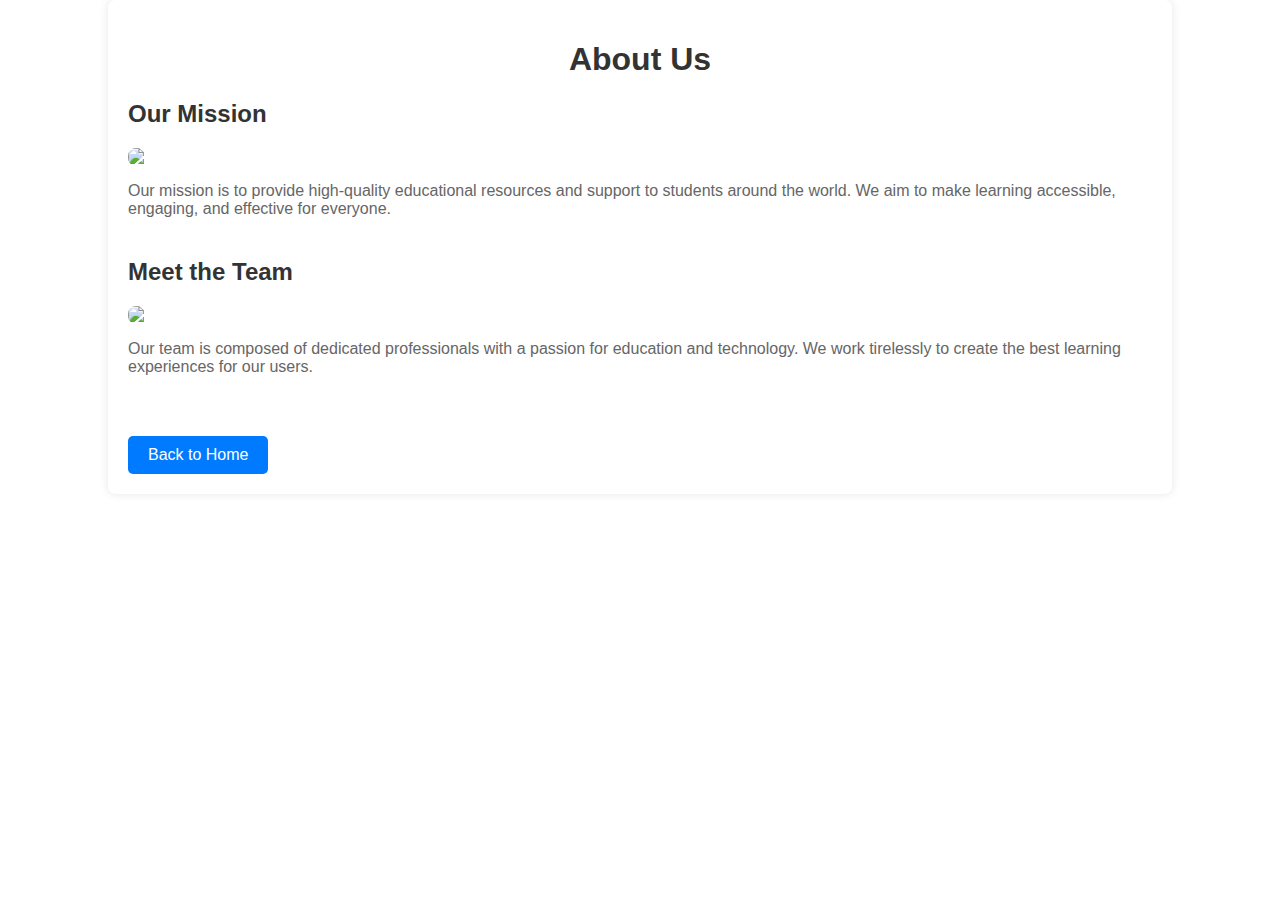
==== about.html @ f4c7c1b8 "added index.html" ====
<!DOCTYPE html>
<html lang="en">
<head>
    <meta charset="UTF-8">
    <meta name="viewport" content="width=device-width, initial-scale=1.0">
    <title>About Us</title>
    <style>
        body {
            font-family: Arial, sans-serif;
            margin: 0;
            padding: 0;
            background: url('https://img.freepik.com/premium-photo/business-meeting_53876-91042.jpg') no-repeat center center fixed;
            background-size: cover;
            color: #fff;
        }
        .container {
            width: 80%;
            margin: 0 auto;
            padding: 20px;
            background-color: rgba(255, 255, 255, 0.8); /* Semi-transparent white background */
            box-shadow: 0 0 10px rgba(0, 0, 0, 0.1);
            border-radius: 8px;
        }
        h1 {
            color: #333;
            text-align: center;
        }
        .section {
            margin-bottom: 40px;
        }
        .section img {
            max-width: 100%;
            height: auto;
            border-radius: 8px;
        }
        .section h2 {
            color: #333;
        }
        .section p {
            color: #666;
        }
        .back-button {
            display: inline-block;
            padding: 10px 20px;
            margin-top: 20px;
            color: #fff;
            background-color: #007bff;
            text-decoration: none;
            border-radius: 5px;
            text-align: center;
        }
        .back-button:hover {
            background-color: #0056b3;
        }
    </style>
</head>
<body>
    <div class="container">
        <h1>About Us</h1>
        <div class="section">
            <h2>Our Mission</h2>
            <img src="https://www.studiesabroadfranchisee.com/Images/AboutUs/about-v.jpg" alt="Mission Image">
            <p>Our mission is to provide high-quality educational resources and support to students around the world. We aim to make learning accessible, engaging, and effective for everyone.</p>
        </div>
        <div class="section">
            <h2>Meet the Team</h2>
            <img src="https://t3.ftcdn.net/jpg/04/81/67/12/360_F_481671231_JAgDn3is3AFAB7JTOnM1wga0oOZzSudu.jpg" alt="Team Photo">
            <p>Our team is composed of dedicated professionals with a passion for education and technology. We work tirelessly to create the best learning experiences for our users.</p>
        </div>
        <a href="index.html" class="back-button">Back to Home</a>
    </div>
</body>
</html>
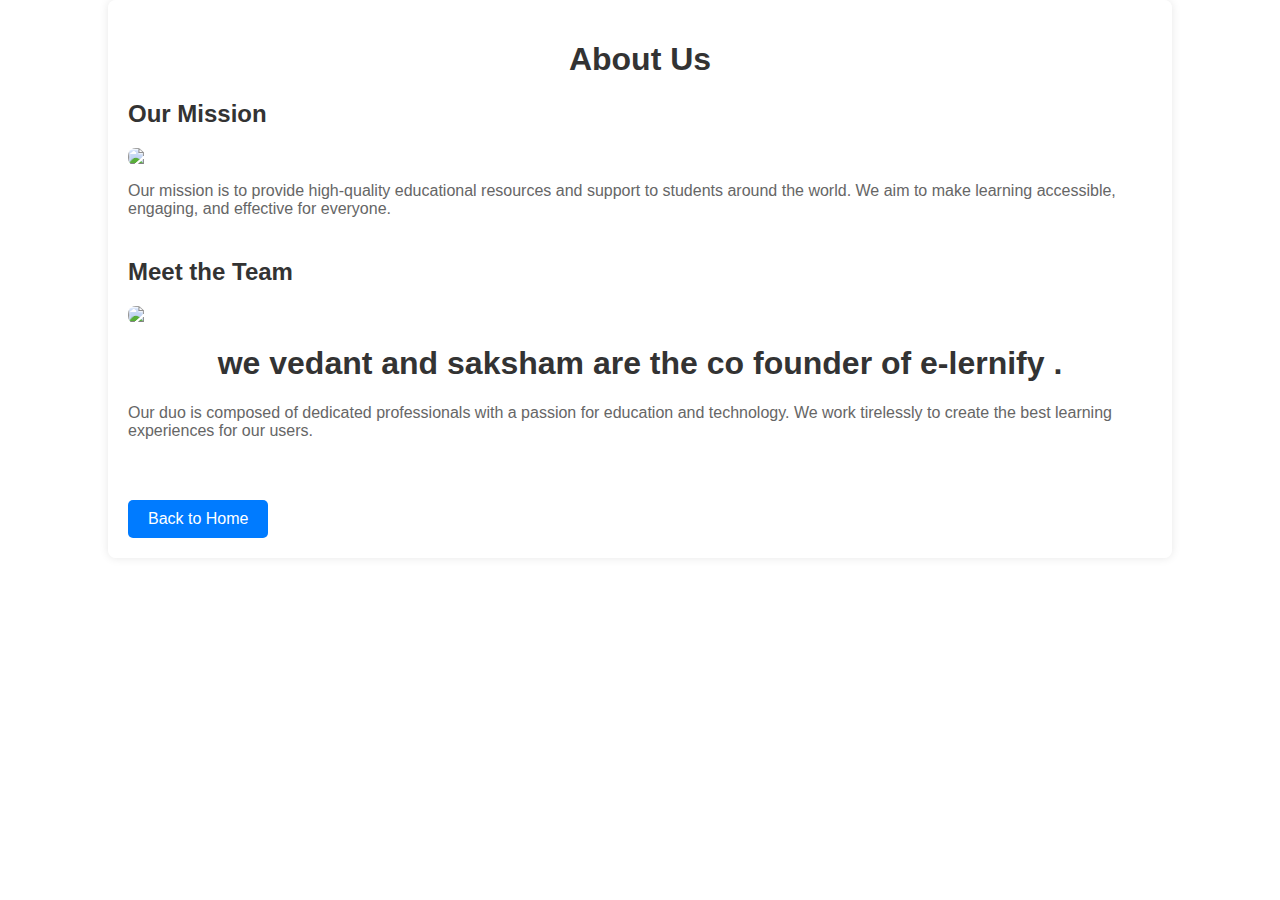
==== commit f39500c5: "added about.html" ====
--- a/about.html
+++ b/about.html
@@ -65,7 +65,12 @@
         <div class="section">
             <h2>Meet the Team</h2>
             <img src="https://t3.ftcdn.net/jpg/04/81/67/12/360_F_481671231_JAgDn3is3AFAB7JTOnM1wga0oOZzSudu.jpg" alt="Team Photo">
-            <p>Our team is composed of dedicated professionals with a passion for education and technology. We work tirelessly to create the best learning experiences for our users.</p>
+
+<h1>we vedant and saksham are the co founder of e-lernify .</h1>
+
+            <p> 
+                 
+                Our duo is composed of dedicated professionals with a passion for education and technology. We work tirelessly to create the best learning experiences for our users.</p>
         </div>
         <a href="index.html" class="back-button">Back to Home</a>
     </div>
